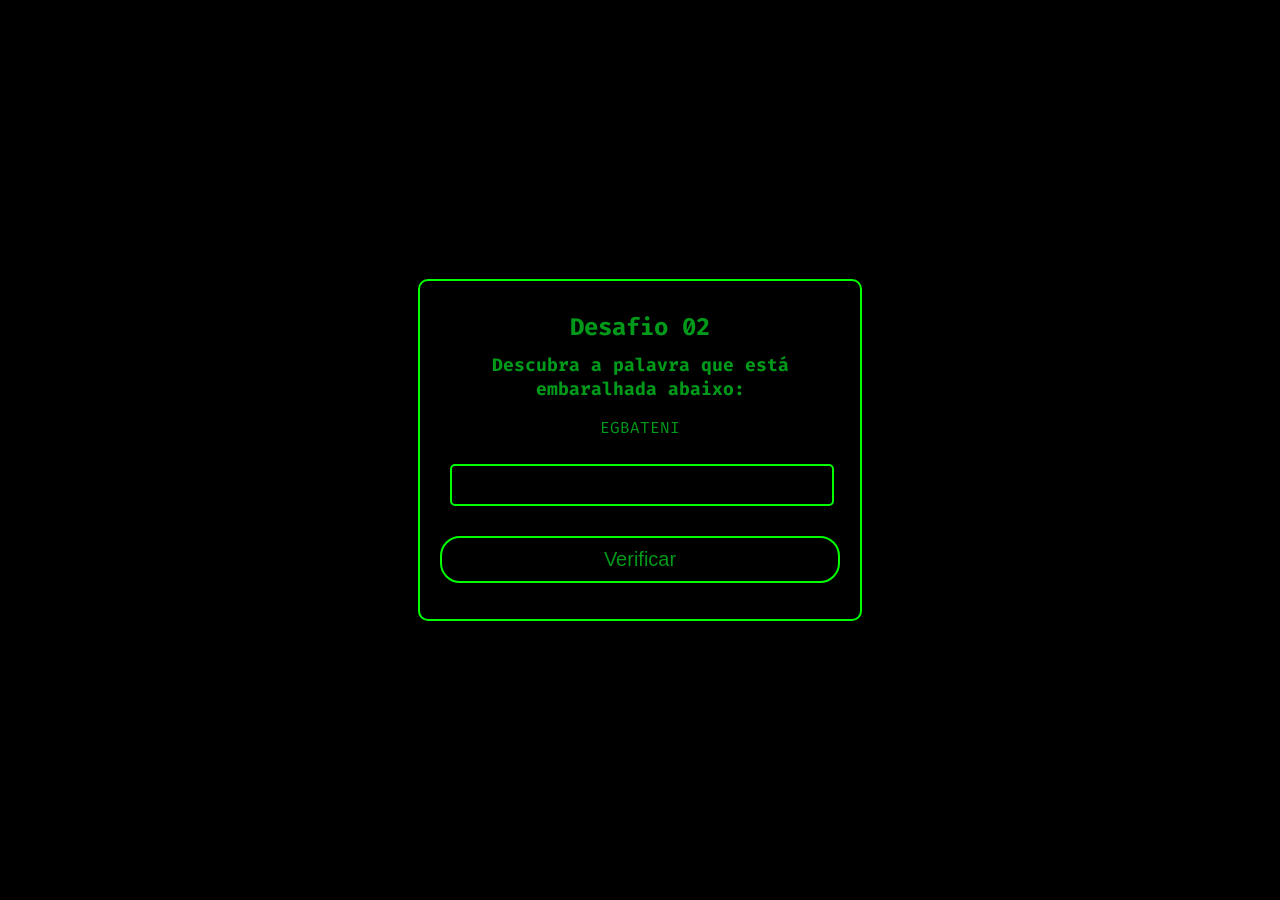
==== src/pages/nivel02.html @ 42da9105 "upload the game" ====
<!DOCTYPE html>
<html lang="pt-br">

<head>
    <meta charset="UTF-8">
    <meta name="viewport" content="width=device-width, initial-scale=1.0">
    <title>Enigma Hacker - Level 02</title>

    <link rel="shortcut icon" href="../img/logo.png" type="image/x-icon">

    <style>
        @import url('https://fonts.googleapis.com/css2?family=Fira+Code:wght@300&display=swap');

        body {
            margin: 0;
            padding: 0;
            height: 100vh;
            display: flex;
            justify-content: center;
            align-items: center;
            background: black;
            font-family: "Fira Code", monospace;
            color: #009919;
        }

        .enigma {
            text-align: center;
            background-color: #000000;
            padding: 20px;
            border: 2px solid #00FF00;
            border-radius: 10px;
            box-shadow: 0 0 10px rgba(0, 0, 0, 0.2);
            max-width: 400px;
            width: 80%;
        }

        h1 {
            font-size: 24px;
            margin: 0;
            padding: 10px 0;
        }

        h3 {
            font-size: 18px;
            margin: 0;
        }

        p #palavraEmbaralhada {
            font-size: 30pt;
            margin: 20px 0;
            font-weight: bold;
            color: #00FF00;
            text-shadow: 2px 2px 4px #000000;
        }

        p #dica {
            font-size: 18px;
        }

        input[type="text"] {
            padding: 10px;
            margin: 10px;
            font-size: 16px;
            width: 90%;
            border: 2px solid #00FF00;
            border-radius: 5px;
            text-align: center;

            background-color: #000000;
            color: #fff;

            margin-bottom: 30px;
        }

        button {
            background-color: #000000;
            color: #009919;
            border: 2px solid #00FF00;
            border-radius: 20px;
            cursor: pointer;
            font-size: 20px;
            padding: 10px 20px;
            width: 100%;
            transition: background-color 0.3s, transform 0.3s, box-shadow 0.3s;
        }

        button:hover {
            transform: scale(1.05);
            box-shadow: 0 0 20px #00FF00;
        }
    </style>
</head>

<body>
    <div class="enigma">
        <h1>Desafio 02</h1>
        <h3>Descubra a palavra que está embaralhada abaixo:</h3>
        <p id="palavraEmbaralhada"></p>

        <input type="text" id="resposta">
        <button id="verificar">Verificar</button>

        <p id="palavraDica"></p>
    </div>

    <script>
        const palavraEmbaralhada = document.getElementById("palavraEmbaralhada");
        const palavraDica = document.getElementById("palavraDica");
        const respostaInput = document.getElementById("resposta");
        const verificarButton = document.getElementById("verificar");

        const possiveisPalavras = [
            "COMPUTADOR",
            "MOUSE",
            "TECLADO",
            "INTEL",
            "MONITOR",
            "TECLAS",
            "GABINETE"
        ]

        function rand(opcoes) {
            return (opcoes[~~(opcoes.length * Math.random())]);
        }

        let palavraEscolhida = rand(possiveisPalavras);

        var dicaPalavra;

        if (palavraEscolhida == possiveisPalavras[0]) {
            dicaPalavra = "Uma máquina que processa informações..."

        } else if (palavraEscolhida == possiveisPalavras[1]) {
            dicaPalavra = "Um dispositivo utilizado para apontar e interagir com a tela do computador..."

        } else if (palavraEscolhida == possiveisPalavras[3]) {
            dicaPalavra = "Marca que desenvolve processadores..."

        } else if (palavraEscolhida == possiveisPalavras[2]) {
            dicaPalavra = "Um conjunto de botões que permite a entrada de texto e comandos em um computador..."

        } else if (palavraEscolhida == possiveisPalavras[4]) {
            dicaPalavra = "Está na sua frente..."

        } else if (palavraEscolhida == possiveisPalavras[5]) {
            dicaPalavra = "Faz parte do teclado..."

        } else if (palavraEscolhida == possiveisPalavras[6]) {
            dicaPalavra = "Onde convivem as peças do computador..."

        }

        const respostaCorreta = palavraEscolhida;

        function embaralharPalavra(palavra) {
            const arrayPalavra = palavra.split("");
            for (let i = arrayPalavra.length - 1; i > 0; i--) {
                const j = Math.floor(Math.random() * (i + 1));
                [arrayPalavra[i], arrayPalavra[j]] = [arrayPalavra[j], arrayPalavra[i]];
            }
            return arrayPalavra.join("");
        }

        palavraEmbaralhada.textContent = embaralharPalavra(respostaCorreta);

        var tentativa = 1;

        verificarButton.addEventListener("click", function () {
            const respostaUsuario = respostaInput.value.toUpperCase();
            if (respostaUsuario === respostaCorreta) {
                window.alert("[ ⚠ ATENÇÃO ] Resposta correta, você resolveu 2/5 desafios, guarde em sua memória este número '8' para utilizá-lo no final do enigma! Clique em 'Ok' para avançar");
                window.location.href = './nivel03';
            } else {
                if (tentativa > 1) {
                    palavraDica.textContent = `Dica: ${dicaPalavra}`
                }

                if (tentativa < 3) {
                    window.alert(`❌ Você digitou a resposta incorreta, essa foi sua ${tentativa}/3 tentativas! Cuidado, ao perder você volta ao começo!`);
                    tentativa++; // Incrementar a variável tentativa
                } else {
                    window.alert("🔄 Você atingiu 3 erros! Portanto, você retornou ao começo!");
                    window.location.href = '../../index';
                }
                respostaInput.value = "";
            }
        });

    </script>

    <script src="../js/bloquearCoisas.js"></script>
</body>

</html>
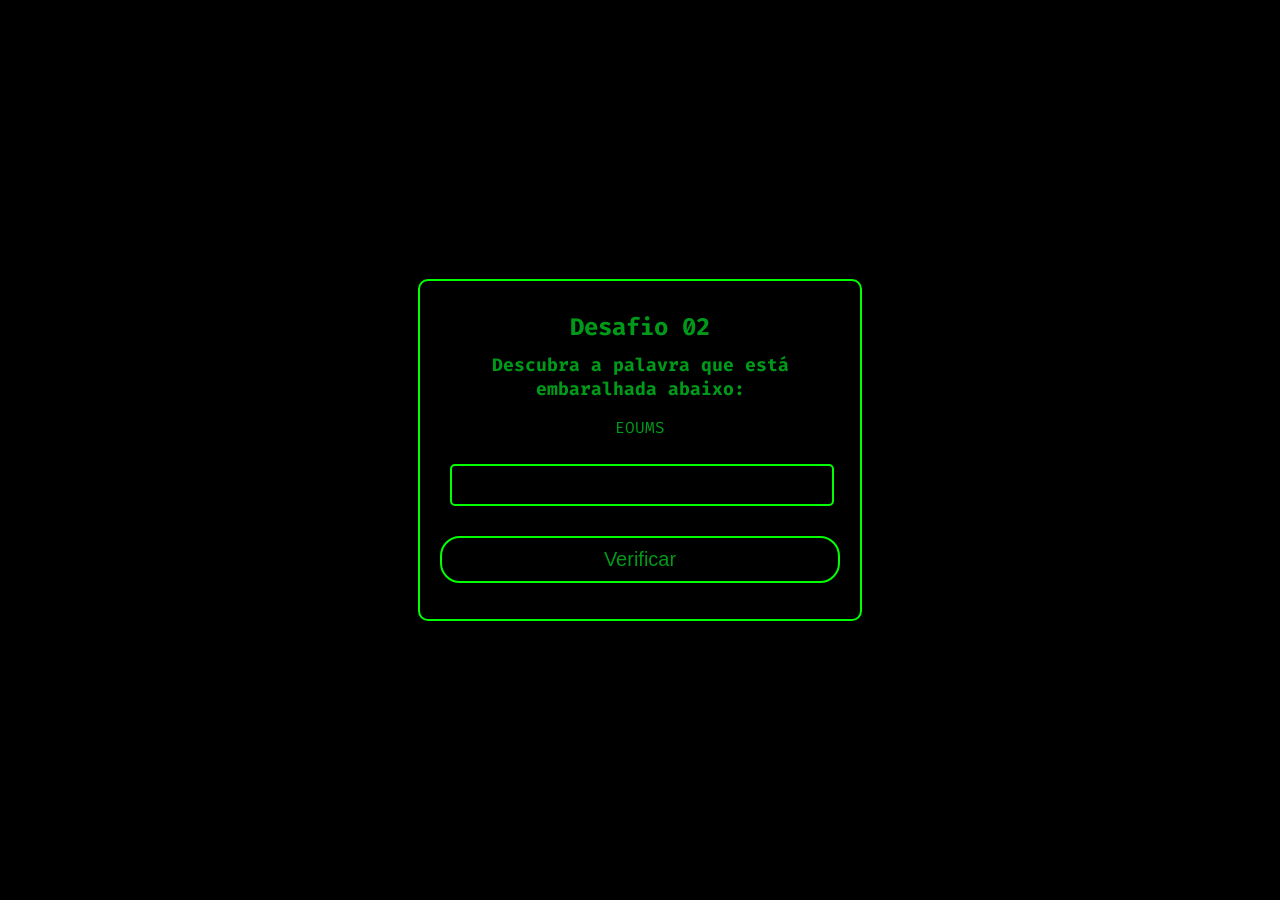
==== commit 22632a42: "Add files via upload" ====
--- a/src/pages/nivel02.html
+++ b/src/pages/nivel02.html
@@ -104,88 +104,7 @@
     </div>
 
     <script>
-        const palavraEmbaralhada = document.getElementById("palavraEmbaralhada");
-        const palavraDica = document.getElementById("palavraDica");
-        const respostaInput = document.getElementById("resposta");
-        const verificarButton = document.getElementById("verificar");
-
-        const possiveisPalavras = [
-            "COMPUTADOR",
-            "MOUSE",
-            "TECLADO",
-            "INTEL",
-            "MONITOR",
-            "TECLAS",
-            "GABINETE"
-        ]
-
-        function rand(opcoes) {
-            return (opcoes[~~(opcoes.length * Math.random())]);
-        }
-
-        let palavraEscolhida = rand(possiveisPalavras);
-
-        var dicaPalavra;
-
-        if (palavraEscolhida == possiveisPalavras[0]) {
-            dicaPalavra = "Uma máquina que processa informações..."
-
-        } else if (palavraEscolhida == possiveisPalavras[1]) {
-            dicaPalavra = "Um dispositivo utilizado para apontar e interagir com a tela do computador..."
-
-        } else if (palavraEscolhida == possiveisPalavras[3]) {
-            dicaPalavra = "Marca que desenvolve processadores..."
-
-        } else if (palavraEscolhida == possiveisPalavras[2]) {
-            dicaPalavra = "Um conjunto de botões que permite a entrada de texto e comandos em um computador..."
-
-        } else if (palavraEscolhida == possiveisPalavras[4]) {
-            dicaPalavra = "Está na sua frente..."
-
-        } else if (palavraEscolhida == possiveisPalavras[5]) {
-            dicaPalavra = "Faz parte do teclado..."
-
-        } else if (palavraEscolhida == possiveisPalavras[6]) {
-            dicaPalavra = "Onde convivem as peças do computador..."
-
-        }
-
-        const respostaCorreta = palavraEscolhida;
-
-        function embaralharPalavra(palavra) {
-            const arrayPalavra = palavra.split("");
-            for (let i = arrayPalavra.length - 1; i > 0; i--) {
-                const j = Math.floor(Math.random() * (i + 1));
-                [arrayPalavra[i], arrayPalavra[j]] = [arrayPalavra[j], arrayPalavra[i]];
-            }
-            return arrayPalavra.join("");
-        }
-
-        palavraEmbaralhada.textContent = embaralharPalavra(respostaCorreta);
-
-        var tentativa = 1;
-
-        verificarButton.addEventListener("click", function () {
-            const respostaUsuario = respostaInput.value.toUpperCase();
-            if (respostaUsuario === respostaCorreta) {
-                window.alert("[ ⚠ ATENÇÃO ] Resposta correta, você resolveu 2/5 desafios, guarde em sua memória este número '8' para utilizá-lo no final do enigma! Clique em 'Ok' para avançar");
-                window.location.href = './nivel03';
-            } else {
-                if (tentativa > 1) {
-                    palavraDica.textContent = `Dica: ${dicaPalavra}`
-                }
-
-                if (tentativa < 3) {
-                    window.alert(`❌ Você digitou a resposta incorreta, essa foi sua ${tentativa}/3 tentativas! Cuidado, ao perder você volta ao começo!`);
-                    tentativa++; // Incrementar a variável tentativa
-                } else {
-                    window.alert("🔄 Você atingiu 3 erros! Portanto, você retornou ao começo!");
-                    window.location.href = '../../index';
-                }
-                respostaInput.value = "";
-            }
-        });
-
+        const palavraEmbaralhada=document.getElementById("palavraEmbaralhada"),palavraDica=document.getElementById("palavraDica"),respostaInput=document.getElementById("resposta"),verificarButton=document.getElementById("verificar"),possiveisPalavras=["COMPUTADOR","MOUSE","TECLADO","INTEL","MONITOR","TECLAS","GABINETE"];function rand(a){return a[~~(a.length*Math.random())]}let palavraEscolhida=rand(possiveisPalavras);palavraEscolhida==possiveisPalavras[0]?dicaPalavra="Uma m\xe1quina que processa informa\xe7\xf5es...":palavraEscolhida==possiveisPalavras[1]?dicaPalavra="Um dispositivo utilizado para apontar e interagir com a tela do computador...":palavraEscolhida==possiveisPalavras[3]?dicaPalavra="Marca que desenvolve processadores...":palavraEscolhida==possiveisPalavras[2]?dicaPalavra="Um conjunto de bot\xf5es que permite a entrada de texto e comandos em um computador...":palavraEscolhida==possiveisPalavras[4]?dicaPalavra="Est\xe1 na sua frente...":palavraEscolhida==possiveisPalavras[5]?dicaPalavra="Faz parte do teclado...":palavraEscolhida==possiveisPalavras[6]&&(dicaPalavra="Onde convivem as pe\xe7as do computador...");const respostaCorreta=palavraEscolhida;function embaralharPalavra(a){let e=a.split("");for(let r=e.length-1;r>0;r--){let o=Math.floor(Math.random()*(r+1));[e[r],e[o]]=[e[o],e[r]]}return e.join("")}palavraEmbaralhada.textContent=embaralharPalavra(respostaCorreta);var dicaPalavra,tentativa=1;verificarButton.addEventListener("click",function(){let a=respostaInput.value.toUpperCase();a===respostaCorreta?(window.alert("[ ⚠ ATEN\xc7\xc3O ] Resposta correta, voc\xea resolveu 2/5 desafios, guarde em sua mem\xf3ria este n\xfamero '8' para utiliz\xe1-lo no final do enigma! Clique em 'Ok' para avan\xe7ar"),window.location.href="./nivel03"):(tentativa>1&&(palavraDica.textContent=`Dica: ${dicaPalavra}`),tentativa<3?(window.alert(`❌ Voc\xea digitou a resposta incorreta, essa foi sua ${tentativa}/3 tentativas! Cuidado, ao perder voc\xea volta ao come\xe7o!`),tentativa++):(window.alert("\uD83D\uDD04 Voc\xea atingiu 3 erros! Portanto, voc\xea retornou ao come\xe7o!"),window.location.href="../../index"),respostaInput.value="")});
     </script>
 
     <script src="../js/bloquearCoisas.js"></script>
